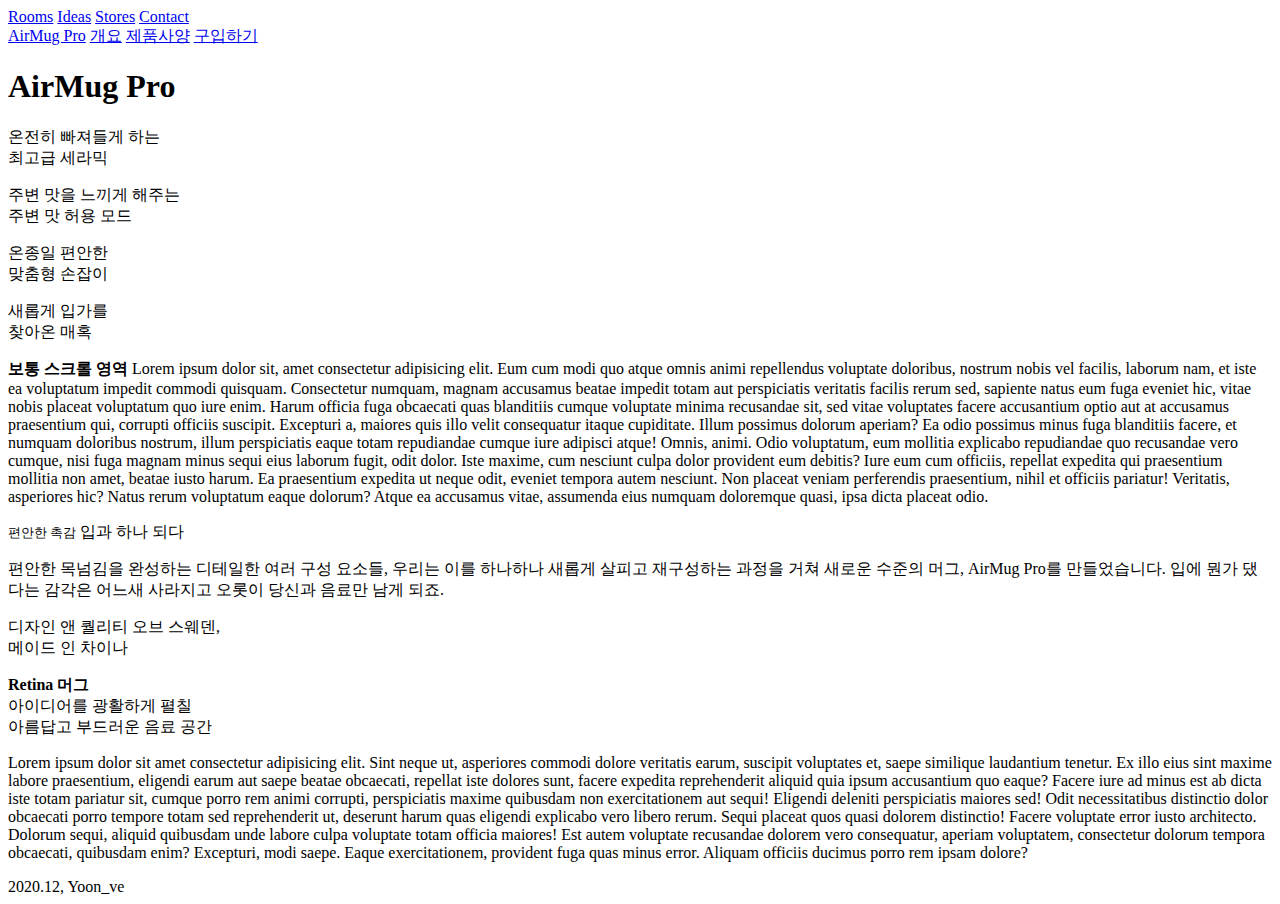
==== iphone.html @ e08e2d29 "Add files via upload" ====
<!DOCTYPE html>
<html>
  <head>
    <meta charset="UTF-8" />
    <meta name="viewport" content="width=device-width, initial-scale=1.0" />
    <meta http-equiv="X-UA-Compatible" content="ie=edge" />
    <title>AirMug Pro</title>
    <link rel="stylesheet" href="css/default.css" />
    <link rel="stylesheet" href="css/main.css" />
    <link rel="preconnect" href="https://fonts.gstatic.com" />
    <link
      href="https://fonts.googleapis.com/css2?family=Noto+Sans+KR:wght@400;900&display=swap"
      rel="stylesheet"
    />
    <script src="js/main.js" defer></script>
  </head>
  <body>
    <div class="container">
      <nav class="global-nav">
        <div class="global-nav-links">
          <a href="#" class="global-nav-item">Rooms</a>
          <a href="#" class="global-nav-item">Ideas</a>
          <a href="#" class="global-nav-item">Stores</a>
          <a href="#" class="global-nav-item">Contact</a>
        </div>
      </nav>
      <nav class="local-nav">
        <div class="local-nav-links">
          <a href="#" class="product-name">AirMug Pro</a>
          <a href="#">개요</a>
          <a href="#">제품사양</a>
          <a href="#">구입하기</a>
        </div>
      </nav>
    </div>
    <section class="scroll-section" id="scroll-section-0">
      <h1>AirMug Pro</h1>
      <div class="sticky-elem main-message a">
        <p>온전히 빠져들게 하는<br />최고급 세라믹</p>
      </div>
      <div class="sticky-elem main-message b">
        <p>주변 맛을 느끼게 해주는<br />주변 맛 허용 모드</p>
      </div>
      <div class="sticky-elem main-message c">
        <p>온종일 편안한<br />맞춤형 손잡이</p>
      </div>
      <div class="sticky-elem main-message d">
        <p>새롭게 입가를<br />찾아온 매혹</p>
        <!-- <p>새롭게 입가를 찾아온 매혹</p> -->
      </div>
    </section>
    <section class="scroll-section" id="scroll-section-1">
      <p class="description">
        <strong>보통 스크롤 영역</strong>
        Lorem ipsum dolor sit, amet consectetur adipisicing elit. Eum cum modi
        quo atque omnis animi repellendus voluptate doloribus, nostrum nobis vel
        facilis, laborum nam, et iste ea voluptatum impedit commodi quisquam.
        Consectetur numquam, magnam accusamus beatae impedit totam aut
        perspiciatis veritatis facilis rerum sed, sapiente natus eum fuga
        eveniet hic, vitae nobis placeat voluptatum quo iure enim. Harum officia
        fuga obcaecati quas blanditiis cumque voluptate minima recusandae sit,
        sed vitae voluptates facere accusantium optio aut at accusamus
        praesentium qui, corrupti officiis suscipit. Excepturi a, maiores quis
        illo velit consequatur itaque cupiditate. Illum possimus dolorum
        aperiam? Ea odio possimus minus fuga blanditiis facere, et numquam
        doloribus nostrum, illum perspiciatis eaque totam repudiandae cumque
        iure adipisci atque! Omnis, animi. Odio voluptatum, eum mollitia
        explicabo repudiandae quo recusandae vero cumque, nisi fuga magnam minus
        sequi eius laborum fugit, odit dolor. Iste maxime, cum nesciunt culpa
        dolor provident eum debitis? Iure eum cum officiis, repellat expedita
        qui praesentium mollitia non amet, beatae iusto harum. Ea praesentium
        expedita ut neque odit, eveniet tempora autem nesciunt. Non placeat
        veniam perferendis praesentium, nihil et officiis pariatur! Veritatis,
        asperiores hic? Natus rerum voluptatum eaque dolorum? Atque ea accusamus
        vitae, assumenda eius numquam doloremque quasi, ipsa dicta placeat odio.
      </p>
    </section>
    <section class="scroll-section" id="scroll-section-2">
      <div class="sticky-elem main-message">
        <p>
          <small>편안한 촉감</small>
          입과 하나 되다
        </p>
      </div>
      <div class="sticky-elem desc-message">
        <p>
          편안한 목넘김을 완성하는 디테일한 여러 구성 요소들, 우리는 이를
          하나하나 새롭게 살피고 재구성하는 과정을 거쳐 새로운 수준의 머그,
          AirMug Pro를 만들었습니다. 입에 뭔가 댔다는 감각은 어느새 사라지고
          오롯이 당신과 음료만 남게 되죠.
        </p>
        <div class="pin"></div>
      </div>
      <div class="sticky-elem desc-message">
        <p>디자인 앤 퀄리티 오브 스웨덴,<br />메이드 인 차이나</p>
        <div class="pin"></div>
      </div>
    </section>
    <section class="scroll-section" id="scroll-section-3">
      <p class="mid-message">
        <strong>Retina 머그</strong><br />
        아이디어를 광활하게 펼칠<br />
        아름답고 부드러운 음료 공간
      </p>
      <p class="canvas-caption">
        Lorem ipsum dolor sit amet consectetur adipisicing elit. Sint neque ut,
        asperiores commodi dolore veritatis earum, suscipit voluptates et, saepe
        similique laudantium tenetur. Ex illo eius sint maxime labore
        praesentium, eligendi earum aut saepe beatae obcaecati, repellat iste
        dolores sunt, facere expedita reprehenderit aliquid quia ipsum
        accusantium quo eaque? Facere iure ad minus est ab dicta iste totam
        pariatur sit, cumque porro rem animi corrupti, perspiciatis maxime
        quibusdam non exercitationem aut sequi! Eligendi deleniti perspiciatis
        maiores sed! Odit necessitatibus distinctio dolor obcaecati porro
        tempore totam sed reprehenderit ut, deserunt harum quas eligendi
        explicabo vero libero rerum. Sequi placeat quos quasi dolorem
        distinctio! Facere voluptate error iusto architecto. Dolorum sequi,
        aliquid quibusdam unde labore culpa voluptate totam officia maiores! Est
        autem voluptate recusandae dolorem vero consequatur, aperiam voluptatem,
        consectetur dolorum tempora obcaecati, quibusdam enim? Excepturi, modi
        saepe. Eaque exercitationem, provident fuga quas minus error. Aliquam
        officiis ducimus porro rem ipsam dolore?
      </p>
    </section>
    <footer class="footer">2020.12, Yoon_ve</footer>
  </body>
</html>
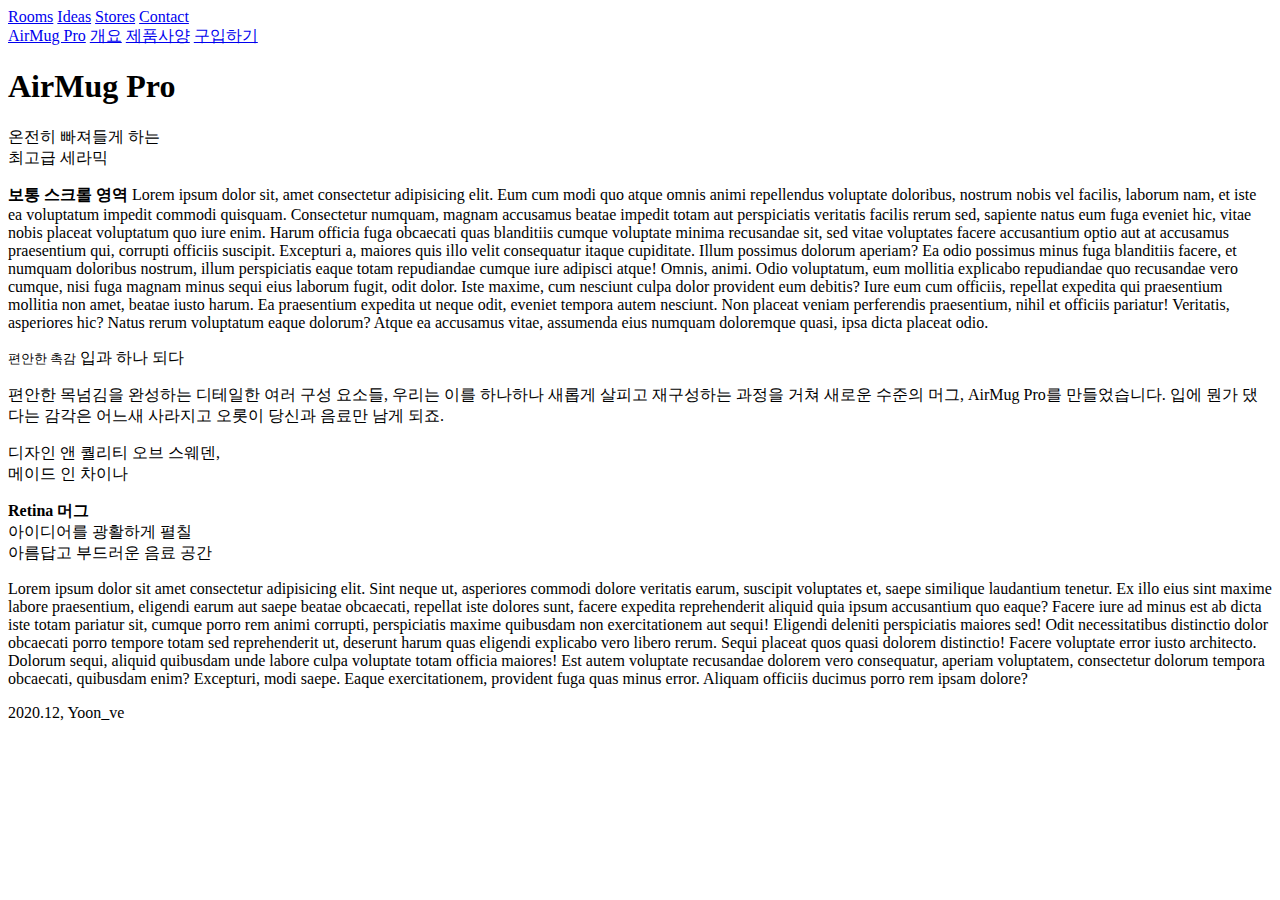
==== commit b9cd35af: "Add files via upload" ====
--- a/iphone.html
+++ b/iphone.html
@@ -5,123 +5,125 @@
     <meta name="viewport" content="width=device-width, initial-scale=1.0" />
     <meta http-equiv="X-UA-Compatible" content="ie=edge" />
     <title>AirMug Pro</title>
-    <link rel="stylesheet" href="css/default.css" />
-    <link rel="stylesheet" href="css/main.css" />
-    <link rel="preconnect" href="https://fonts.gstatic.com" />
     <link
       href="https://fonts.googleapis.com/css2?family=Noto+Sans+KR:wght@400;900&display=swap"
       rel="stylesheet"
     />
-    <script src="js/main.js" defer></script>
+    <link rel="stylesheet" href="css/default.css" />
+    <link rel="stylesheet" href="css/main.css" />
   </head>
   <body>
-    <div class="container">
-      <nav class="global-nav">
-        <div class="global-nav-links">
-          <a href="#" class="global-nav-item">Rooms</a>
-          <a href="#" class="global-nav-item">Ideas</a>
-          <a href="#" class="global-nav-item">Stores</a>
-          <a href="#" class="global-nav-item">Contact</a>
+    <div>
+      <div class="container">
+        <nav class="global-nav">
+          <div class="global-nav-links">
+            <a href="#" class="global-nav-item">Rooms</a>
+            <a href="#" class="global-nav-item">Ideas</a>
+            <a href="#" class="global-nav-item">Stores</a>
+            <a href="#" class="global-nav-item">Contact</a>
+          </div>
+        </nav>
+        <nav class="local-nav">
+          <div class="local-nav-links">
+            <a href="#" class="product-name">AirMug Pro</a>
+            <a href="#">개요</a>
+            <a href="#">제품사양</a>
+            <a href="#">구입하기</a>
+          </div>
+        </nav>
+      </div>
+      <section class="scroll-section" id="scroll-section-0">
+        <h1>AirMug Pro</h1>
+        <div class="sticky-elem main-message a">
+          <p>온전히 빠져들게 하는<br />최고급 세라믹</p>
         </div>
-      </nav>
-      <nav class="local-nav">
-        <div class="local-nav-links">
-          <a href="#" class="product-name">AirMug Pro</a>
-          <a href="#">개요</a>
-          <a href="#">제품사양</a>
-          <a href="#">구입하기</a>
+        <!-- <div class="sticky-elem main-message b">
+          <p>주변 맛을 느끼게 해주는<br />주변 맛 허용 모드</p>
         </div>
-      </nav>
+        <div class="sticky-elem main-message c">
+          <p>온종일 편안한<br />맞춤형 손잡이</p>
+        </div>
+        <div class="sticky-elem main-message d">
+          <p>새롭게 입가를<br />찾아온 매혹</p>
+        </div> -->
+      </section>
+      <section class="scroll-section" id="scroll-section-1">
+        <p class="description">
+          <strong>보통 스크롤 영역</strong>
+          Lorem ipsum dolor sit, amet consectetur adipisicing elit. Eum cum modi
+          quo atque omnis animi repellendus voluptate doloribus, nostrum nobis
+          vel facilis, laborum nam, et iste ea voluptatum impedit commodi
+          quisquam. Consectetur numquam, magnam accusamus beatae impedit totam
+          aut perspiciatis veritatis facilis rerum sed, sapiente natus eum fuga
+          eveniet hic, vitae nobis placeat voluptatum quo iure enim. Harum
+          officia fuga obcaecati quas blanditiis cumque voluptate minima
+          recusandae sit, sed vitae voluptates facere accusantium optio aut at
+          accusamus praesentium qui, corrupti officiis suscipit. Excepturi a,
+          maiores quis illo velit consequatur itaque cupiditate. Illum possimus
+          dolorum aperiam? Ea odio possimus minus fuga blanditiis facere, et
+          numquam doloribus nostrum, illum perspiciatis eaque totam repudiandae
+          cumque iure adipisci atque! Omnis, animi. Odio voluptatum, eum
+          mollitia explicabo repudiandae quo recusandae vero cumque, nisi fuga
+          magnam minus sequi eius laborum fugit, odit dolor. Iste maxime, cum
+          nesciunt culpa dolor provident eum debitis? Iure eum cum officiis,
+          repellat expedita qui praesentium mollitia non amet, beatae iusto
+          harum. Ea praesentium expedita ut neque odit, eveniet tempora autem
+          nesciunt. Non placeat veniam perferendis praesentium, nihil et
+          officiis pariatur! Veritatis, asperiores hic? Natus rerum voluptatum
+          eaque dolorum? Atque ea accusamus vitae, assumenda eius numquam
+          doloremque quasi, ipsa dicta placeat odio.
+        </p>
+      </section>
+      <section class="scroll-section" id="scroll-section-2">
+        <div class="sticky-elem main-message">
+          <p>
+            <small>편안한 촉감</small>
+            입과 하나 되다
+          </p>
+        </div>
+        <div class="sticky-elem desc-message">
+          <p>
+            편안한 목넘김을 완성하는 디테일한 여러 구성 요소들, 우리는 이를
+            하나하나 새롭게 살피고 재구성하는 과정을 거쳐 새로운 수준의 머그,
+            AirMug Pro를 만들었습니다. 입에 뭔가 댔다는 감각은 어느새 사라지고
+            오롯이 당신과 음료만 남게 되죠.
+          </p>
+          <div class="pin"></div>
+        </div>
+        <div class="sticky-elem desc-message">
+          <p>디자인 앤 퀄리티 오브 스웨덴,<br />메이드 인 차이나</p>
+          <div class="pin"></div>
+        </div>
+      </section>
+      <section class="scroll-section" id="scroll-section-3">
+        <p class="mid-message">
+          <strong>Retina 머그</strong><br />
+          아이디어를 광활하게 펼칠<br />
+          아름답고 부드러운 음료 공간
+        </p>
+        <p class="canvas-caption">
+          Lorem ipsum dolor sit amet consectetur adipisicing elit. Sint neque
+          ut, asperiores commodi dolore veritatis earum, suscipit voluptates et,
+          saepe similique laudantium tenetur. Ex illo eius sint maxime labore
+          praesentium, eligendi earum aut saepe beatae obcaecati, repellat iste
+          dolores sunt, facere expedita reprehenderit aliquid quia ipsum
+          accusantium quo eaque? Facere iure ad minus est ab dicta iste totam
+          pariatur sit, cumque porro rem animi corrupti, perspiciatis maxime
+          quibusdam non exercitationem aut sequi! Eligendi deleniti perspiciatis
+          maiores sed! Odit necessitatibus distinctio dolor obcaecati porro
+          tempore totam sed reprehenderit ut, deserunt harum quas eligendi
+          explicabo vero libero rerum. Sequi placeat quos quasi dolorem
+          distinctio! Facere voluptate error iusto architecto. Dolorum sequi,
+          aliquid quibusdam unde labore culpa voluptate totam officia maiores!
+          Est autem voluptate recusandae dolorem vero consequatur, aperiam
+          voluptatem, consectetur dolorum tempora obcaecati, quibusdam enim?
+          Excepturi, modi saepe. Eaque exercitationem, provident fuga quas minus
+          error. Aliquam officiis ducimus porro rem ipsam dolore?
+        </p>
+      </section>
+      <footer class="footer">2020.12, Yoon_ve</footer>
     </div>
-    <section class="scroll-section" id="scroll-section-0">
-      <h1>AirMug Pro</h1>
-      <div class="sticky-elem main-message a">
-        <p>온전히 빠져들게 하는<br />최고급 세라믹</p>
-      </div>
-      <div class="sticky-elem main-message b">
-        <p>주변 맛을 느끼게 해주는<br />주변 맛 허용 모드</p>
-      </div>
-      <div class="sticky-elem main-message c">
-        <p>온종일 편안한<br />맞춤형 손잡이</p>
-      </div>
-      <div class="sticky-elem main-message d">
-        <p>새롭게 입가를<br />찾아온 매혹</p>
-        <!-- <p>새롭게 입가를 찾아온 매혹</p> -->
-      </div>
-    </section>
-    <section class="scroll-section" id="scroll-section-1">
-      <p class="description">
-        <strong>보통 스크롤 영역</strong>
-        Lorem ipsum dolor sit, amet consectetur adipisicing elit. Eum cum modi
-        quo atque omnis animi repellendus voluptate doloribus, nostrum nobis vel
-        facilis, laborum nam, et iste ea voluptatum impedit commodi quisquam.
-        Consectetur numquam, magnam accusamus beatae impedit totam aut
-        perspiciatis veritatis facilis rerum sed, sapiente natus eum fuga
-        eveniet hic, vitae nobis placeat voluptatum quo iure enim. Harum officia
-        fuga obcaecati quas blanditiis cumque voluptate minima recusandae sit,
-        sed vitae voluptates facere accusantium optio aut at accusamus
-        praesentium qui, corrupti officiis suscipit. Excepturi a, maiores quis
-        illo velit consequatur itaque cupiditate. Illum possimus dolorum
-        aperiam? Ea odio possimus minus fuga blanditiis facere, et numquam
-        doloribus nostrum, illum perspiciatis eaque totam repudiandae cumque
-        iure adipisci atque! Omnis, animi. Odio voluptatum, eum mollitia
-        explicabo repudiandae quo recusandae vero cumque, nisi fuga magnam minus
-        sequi eius laborum fugit, odit dolor. Iste maxime, cum nesciunt culpa
-        dolor provident eum debitis? Iure eum cum officiis, repellat expedita
-        qui praesentium mollitia non amet, beatae iusto harum. Ea praesentium
-        expedita ut neque odit, eveniet tempora autem nesciunt. Non placeat
-        veniam perferendis praesentium, nihil et officiis pariatur! Veritatis,
-        asperiores hic? Natus rerum voluptatum eaque dolorum? Atque ea accusamus
-        vitae, assumenda eius numquam doloremque quasi, ipsa dicta placeat odio.
-      </p>
-    </section>
-    <section class="scroll-section" id="scroll-section-2">
-      <div class="sticky-elem main-message">
-        <p>
-          <small>편안한 촉감</small>
-          입과 하나 되다
-        </p>
-      </div>
-      <div class="sticky-elem desc-message">
-        <p>
-          편안한 목넘김을 완성하는 디테일한 여러 구성 요소들, 우리는 이를
-          하나하나 새롭게 살피고 재구성하는 과정을 거쳐 새로운 수준의 머그,
-          AirMug Pro를 만들었습니다. 입에 뭔가 댔다는 감각은 어느새 사라지고
-          오롯이 당신과 음료만 남게 되죠.
-        </p>
-        <div class="pin"></div>
-      </div>
-      <div class="sticky-elem desc-message">
-        <p>디자인 앤 퀄리티 오브 스웨덴,<br />메이드 인 차이나</p>
-        <div class="pin"></div>
-      </div>
-    </section>
-    <section class="scroll-section" id="scroll-section-3">
-      <p class="mid-message">
-        <strong>Retina 머그</strong><br />
-        아이디어를 광활하게 펼칠<br />
-        아름답고 부드러운 음료 공간
-      </p>
-      <p class="canvas-caption">
-        Lorem ipsum dolor sit amet consectetur adipisicing elit. Sint neque ut,
-        asperiores commodi dolore veritatis earum, suscipit voluptates et, saepe
-        similique laudantium tenetur. Ex illo eius sint maxime labore
-        praesentium, eligendi earum aut saepe beatae obcaecati, repellat iste
-        dolores sunt, facere expedita reprehenderit aliquid quia ipsum
-        accusantium quo eaque? Facere iure ad minus est ab dicta iste totam
-        pariatur sit, cumque porro rem animi corrupti, perspiciatis maxime
-        quibusdam non exercitationem aut sequi! Eligendi deleniti perspiciatis
-        maiores sed! Odit necessitatibus distinctio dolor obcaecati porro
-        tempore totam sed reprehenderit ut, deserunt harum quas eligendi
-        explicabo vero libero rerum. Sequi placeat quos quasi dolorem
-        distinctio! Facere voluptate error iusto architecto. Dolorum sequi,
-        aliquid quibusdam unde labore culpa voluptate totam officia maiores! Est
-        autem voluptate recusandae dolorem vero consequatur, aperiam voluptatem,
-        consectetur dolorum tempora obcaecati, quibusdam enim? Excepturi, modi
-        saepe. Eaque exercitationem, provident fuga quas minus error. Aliquam
-        officiis ducimus porro rem ipsam dolore?
-      </p>
-    </section>
-    <footer class="footer">2020.12, Yoon_ve</footer>
+
+    <script src="js/main.js"></script>
   </body>
 </html>
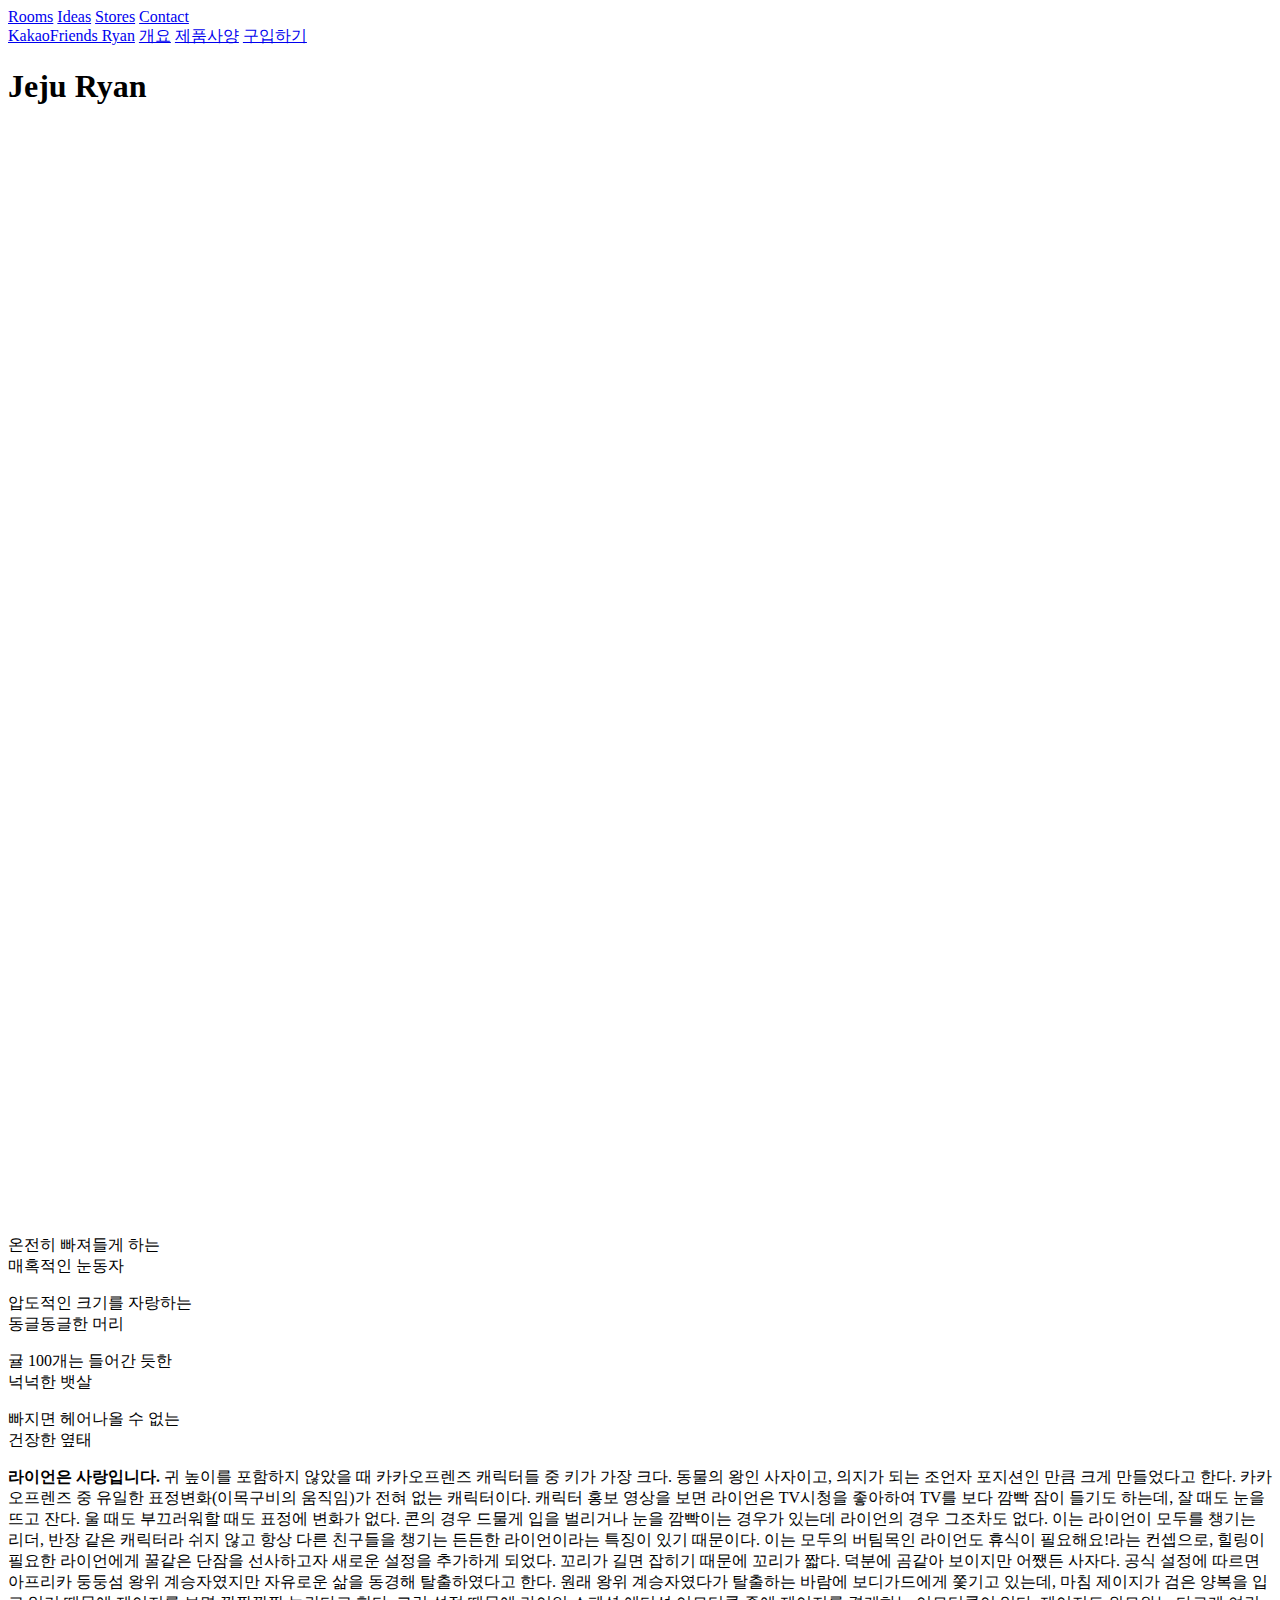
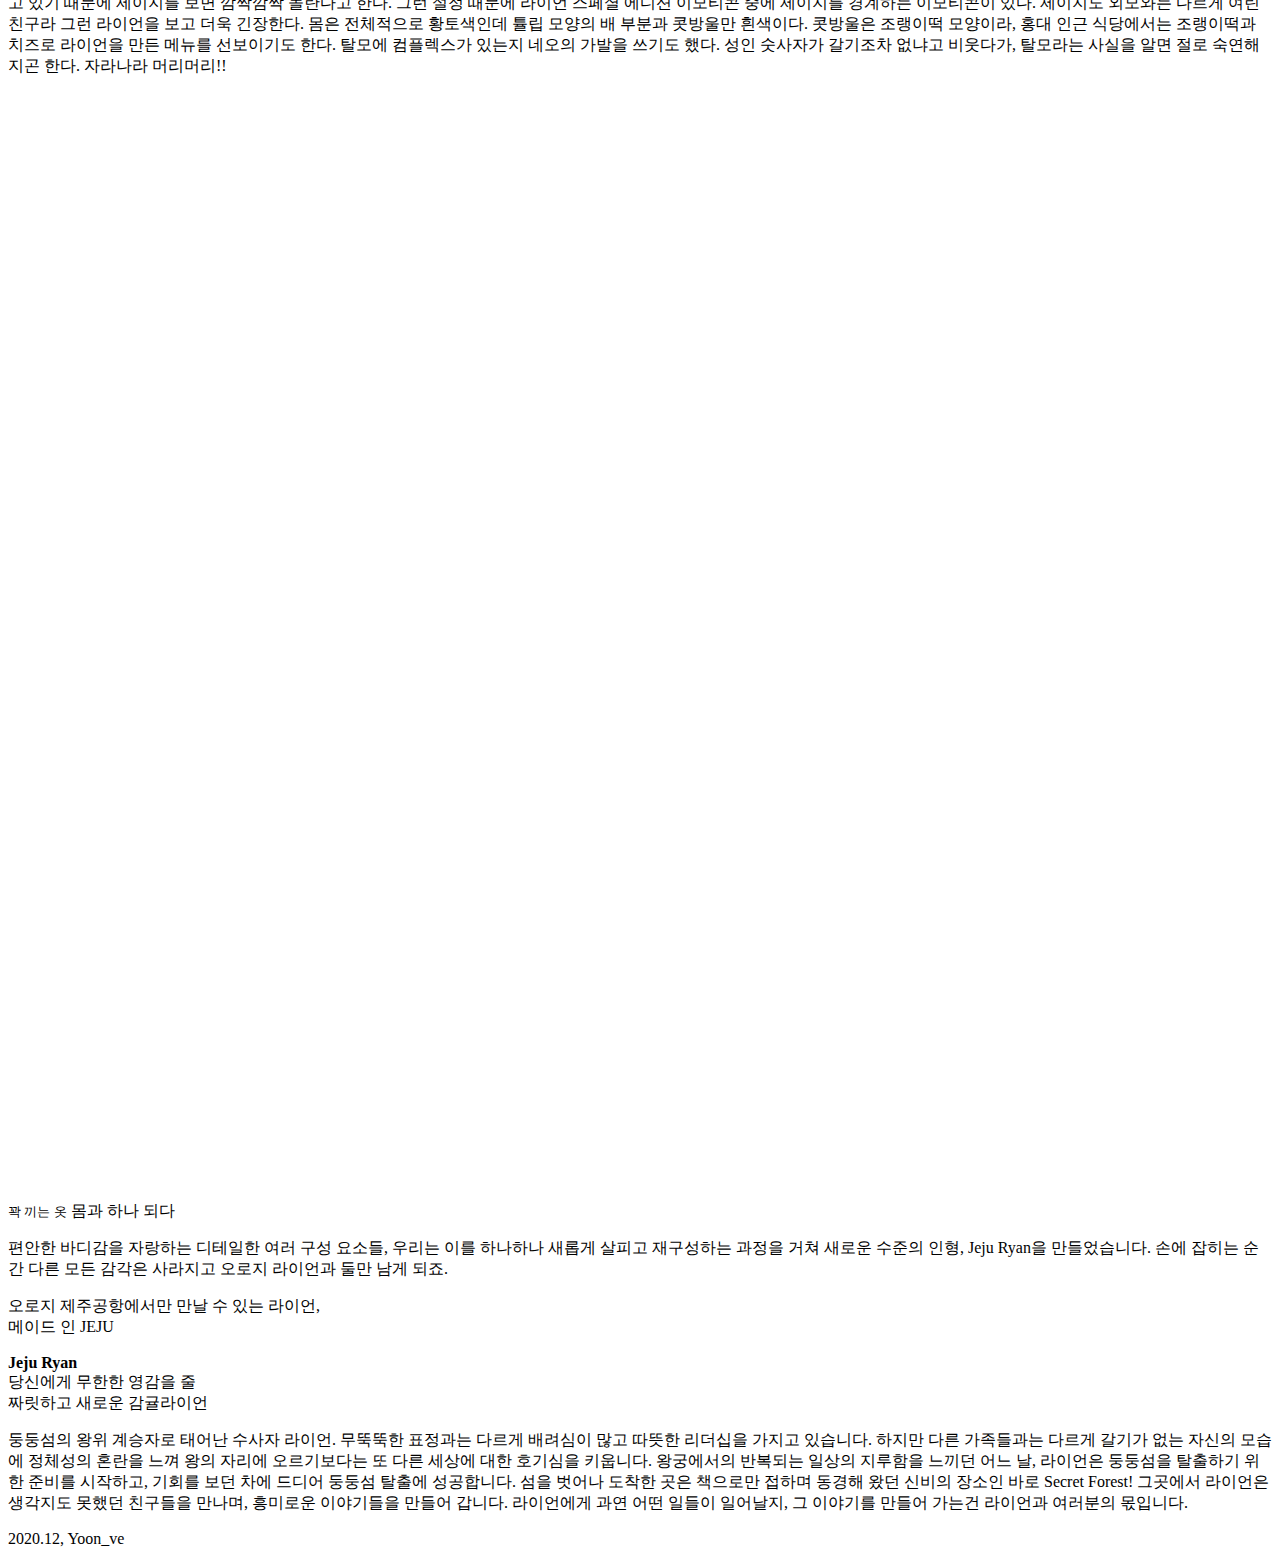
==== commit f6f6709c: "Add files via upload" ====
--- a/iphone.html
+++ b/iphone.html
@@ -4,7 +4,7 @@
     <meta charset="UTF-8" />
     <meta name="viewport" content="width=device-width, initial-scale=1.0" />
     <meta http-equiv="X-UA-Compatible" content="ie=edge" />
-    <title>AirMug Pro</title>
+    <title>Jeju Ryan</title>
     <link
       href="https://fonts.googleapis.com/css2?family=Noto+Sans+KR:wght@400;900&display=swap"
       rel="stylesheet"
@@ -25,7 +25,7 @@
         </nav>
         <nav class="local-nav">
           <div class="local-nav-links">
-            <a href="#" class="product-name">AirMug Pro</a>
+            <a href="#" class="product-name">KakaoFriends Ryan</a>
             <a href="#">개요</a>
             <a href="#">제품사양</a>
             <a href="#">구입하기</a>
@@ -33,92 +33,92 @@
         </nav>
       </div>
       <section class="scroll-section" id="scroll-section-0">
-        <h1>AirMug Pro</h1>
+        <h1>Jeju Ryan</h1>
+        <div class="sticky-elem sticky-elem-canvas">
+          <canvas id="video-canvas-0" width="1920" height="1088"></canvas>
+        </div>
         <div class="sticky-elem main-message a">
-          <p>온전히 빠져들게 하는<br />최고급 세라믹</p>
+          <p>온전히 빠져들게 하는<br />매혹적인 눈동자</p>
         </div>
-        <!-- <div class="sticky-elem main-message b">
-          <p>주변 맛을 느끼게 해주는<br />주변 맛 허용 모드</p>
+        <div class="sticky-elem main-message b">
+          <p>압도적인 크기를 자랑하는<br />동글동글한 머리</p>
         </div>
         <div class="sticky-elem main-message c">
-          <p>온종일 편안한<br />맞춤형 손잡이</p>
+          <p>귤 100개는 들어간 듯한<br />넉넉한 뱃살</p>
         </div>
         <div class="sticky-elem main-message d">
-          <p>새롭게 입가를<br />찾아온 매혹</p>
-        </div> -->
+          <p>빠지면 헤어나올 수 없는<br />건장한 옆태</p>
+        </div>
       </section>
       <section class="scroll-section" id="scroll-section-1">
         <p class="description">
-          <strong>보통 스크롤 영역</strong>
-          Lorem ipsum dolor sit, amet consectetur adipisicing elit. Eum cum modi
-          quo atque omnis animi repellendus voluptate doloribus, nostrum nobis
-          vel facilis, laborum nam, et iste ea voluptatum impedit commodi
-          quisquam. Consectetur numquam, magnam accusamus beatae impedit totam
-          aut perspiciatis veritatis facilis rerum sed, sapiente natus eum fuga
-          eveniet hic, vitae nobis placeat voluptatum quo iure enim. Harum
-          officia fuga obcaecati quas blanditiis cumque voluptate minima
-          recusandae sit, sed vitae voluptates facere accusantium optio aut at
-          accusamus praesentium qui, corrupti officiis suscipit. Excepturi a,
-          maiores quis illo velit consequatur itaque cupiditate. Illum possimus
-          dolorum aperiam? Ea odio possimus minus fuga blanditiis facere, et
-          numquam doloribus nostrum, illum perspiciatis eaque totam repudiandae
-          cumque iure adipisci atque! Omnis, animi. Odio voluptatum, eum
-          mollitia explicabo repudiandae quo recusandae vero cumque, nisi fuga
-          magnam minus sequi eius laborum fugit, odit dolor. Iste maxime, cum
-          nesciunt culpa dolor provident eum debitis? Iure eum cum officiis,
-          repellat expedita qui praesentium mollitia non amet, beatae iusto
-          harum. Ea praesentium expedita ut neque odit, eveniet tempora autem
-          nesciunt. Non placeat veniam perferendis praesentium, nihil et
-          officiis pariatur! Veritatis, asperiores hic? Natus rerum voluptatum
-          eaque dolorum? Atque ea accusamus vitae, assumenda eius numquam
-          doloremque quasi, ipsa dicta placeat odio.
+          <strong>라이언은 사랑입니다.</strong>
+          귀 높이를 포함하지 않았을 때 카카오프렌즈 캐릭터들 중 키가 가장 크다.
+          동물의 왕인 사자이고, 의지가 되는 조언자 포지션인 만큼 크게 만들었다고
+          한다. 카카오프렌즈 중 유일한 표정변화(이목구비의 움직임)가 전혀 없는
+          캐릭터이다. 캐릭터 홍보 영상을 보면 라이언은 TV시청을 좋아하여 TV를
+          보다 깜빡 잠이 들기도 하는데, 잘 때도 눈을 뜨고 잔다. 울 때도
+          부끄러워할 때도 표정에 변화가 없다. 콘의 경우 드물게 입을 벌리거나
+          눈을 깜빡이는 경우가 있는데 라이언의 경우 그조차도 없다. 이는 라이언이
+          모두를 챙기는 리더, 반장 같은 캐릭터라 쉬지 않고 항상 다른 친구들을
+          챙기는 든든한 라이언이라는 특징이 있기 때문이다. 이는 모두의 버팀목인
+          라이언도 휴식이 필요해요!라는 컨셉으로, 힐링이 필요한 라이언에게
+          꿀같은 단잠을 선사하고자 새로운 설정을 추가하게 되었다. 꼬리가 길면
+          잡히기 때문에 꼬리가 짧다. 덕분에 곰같아 보이지만 어쨌든 사자다. 공식
+          설정에 따르면 아프리카 둥둥섬 왕위 계승자였지만 자유로운 삶을 동경해
+          탈출하였다고 한다. 원래 왕위 계승자였다가 탈출하는 바람에 보디가드에게
+          쫓기고 있는데, 마침 제이지가 검은 양복을 입고 있기 때문에 제이지를
+          보면 깜짝깜짝 놀란다고 한다. 그런 설정 때문에 라이언 스페셜 에디션
+          이모티콘 중에 제이지를 경계하는 이모티콘이 있다. 제이지도 외모와는
+          다르게 여린 친구라 그런 라이언을 보고 더욱 긴장한다. 몸은 전체적으로
+          황토색인데 튤립 모양의 배 부분과 콧방울만 흰색이다. 콧방울은 조랭이떡
+          모양이라, 홍대 인근 식당에서는 조랭이떡과 치즈로 라이언을 만든 메뉴를
+          선보이기도 한다. 탈모에 컴플렉스가 있는지 네오의 가발을 쓰기도 했다.
+          성인 숫사자가 갈기조차 없냐고 비웃다가, 탈모라는 사실을 알면 절로
+          숙연해지곤 한다. 자라나라 머리머리!!
         </p>
       </section>
       <section class="scroll-section" id="scroll-section-2">
-        <div class="sticky-elem main-message">
+        <div class="sticky-elem sticky-elem-canvas">
+          <canvas id="video-canvas-1" width="1920" height="1088"></canvas>
+        </div>
+        <div class="sticky-elem main-message a">
           <p>
-            <small>편안한 촉감</small>
-            입과 하나 되다
+            <small>꽉 끼는 옷</small>
+            몸과 하나 되다
           </p>
         </div>
-        <div class="sticky-elem desc-message">
+        <div class="sticky-elem desc-message b">
           <p>
-            편안한 목넘김을 완성하는 디테일한 여러 구성 요소들, 우리는 이를
-            하나하나 새롭게 살피고 재구성하는 과정을 거쳐 새로운 수준의 머그,
-            AirMug Pro를 만들었습니다. 입에 뭔가 댔다는 감각은 어느새 사라지고
-            오롯이 당신과 음료만 남게 되죠.
+            편안한 바디감을 자랑하는 디테일한 여러 구성 요소들, 우리는 이를
+            하나하나 새롭게 살피고 재구성하는 과정을 거쳐 새로운 수준의 인형,
+            Jeju Ryan을 만들었습니다. 손에 잡히는 순간 다른 모든 감각은 사라지고
+            오로지 라이언과 둘만 남게 되죠.
           </p>
           <div class="pin"></div>
         </div>
-        <div class="sticky-elem desc-message">
-          <p>디자인 앤 퀄리티 오브 스웨덴,<br />메이드 인 차이나</p>
+        <div class="sticky-elem desc-message c">
+          <p>오로지 제주공항에서만 만날 수 있는 라이언,<br />메이드 인 JEJU</p>
           <div class="pin"></div>
         </div>
       </section>
       <section class="scroll-section" id="scroll-section-3">
         <p class="mid-message">
-          <strong>Retina 머그</strong><br />
-          아이디어를 광활하게 펼칠<br />
-          아름답고 부드러운 음료 공간
+          <strong>Jeju Ryan</strong><br />
+          당신에게 무한한 영감을 줄<br />
+          짜릿하고 새로운 감귤라이언
         </p>
         <p class="canvas-caption">
-          Lorem ipsum dolor sit amet consectetur adipisicing elit. Sint neque
-          ut, asperiores commodi dolore veritatis earum, suscipit voluptates et,
-          saepe similique laudantium tenetur. Ex illo eius sint maxime labore
-          praesentium, eligendi earum aut saepe beatae obcaecati, repellat iste
-          dolores sunt, facere expedita reprehenderit aliquid quia ipsum
-          accusantium quo eaque? Facere iure ad minus est ab dicta iste totam
-          pariatur sit, cumque porro rem animi corrupti, perspiciatis maxime
-          quibusdam non exercitationem aut sequi! Eligendi deleniti perspiciatis
-          maiores sed! Odit necessitatibus distinctio dolor obcaecati porro
-          tempore totam sed reprehenderit ut, deserunt harum quas eligendi
-          explicabo vero libero rerum. Sequi placeat quos quasi dolorem
-          distinctio! Facere voluptate error iusto architecto. Dolorum sequi,
-          aliquid quibusdam unde labore culpa voluptate totam officia maiores!
-          Est autem voluptate recusandae dolorem vero consequatur, aperiam
-          voluptatem, consectetur dolorum tempora obcaecati, quibusdam enim?
-          Excepturi, modi saepe. Eaque exercitationem, provident fuga quas minus
-          error. Aliquam officiis ducimus porro rem ipsam dolore?
+          둥둥섬의 왕위 계승자로 태어난 수사자 라이언. 무뚝뚝한 표정과는 다르게
+          배려심이 많고 따뜻한 리더십을 가지고 있습니다. 하지만 다른 가족들과는
+          다르게 갈기가 없는 자신의 모습에 정체성의 혼란을 느껴 왕의 자리에
+          오르기보다는 또 다른 세상에 대한 호기심을 키웁니다. 왕궁에서의
+          반복되는 일상의 지루함을 느끼던 어느 날, 라이언은 둥둥섬을 탈출하기
+          위한 준비를 시작하고, 기회를 보던 차에 드디어 둥둥섬 탈출에
+          성공합니다. 섬을 벗어나 도착한 곳은 책으로만 접하며 동경해 왔던 신비의
+          장소인 바로 Secret Forest! 그곳에서 라이언은 생각지도 못했던 친구들을
+          만나며, 흥미로운 이야기들을 만들어 갑니다. 라이언에게 과연 어떤 일들이
+          일어날지, 그 이야기를 만들어 가는건 라이언과 여러분의 몫입니다.
         </p>
       </section>
       <footer class="footer">2020.12, Yoon_ve</footer>
